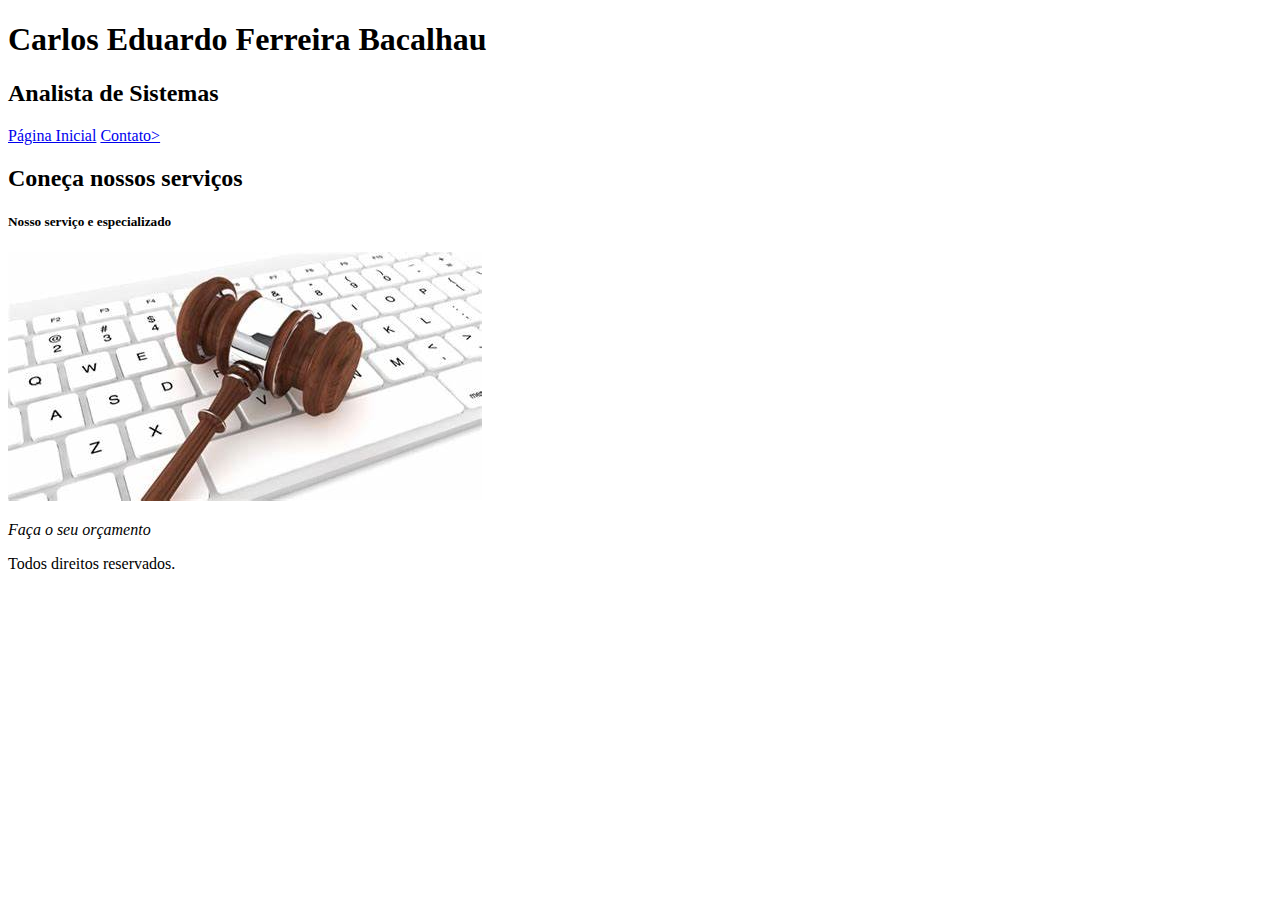
==== Codigo Html/1-Exercicio/index.html @ 8d557962 "Add files via upload" ====
<!DOCTYPE html>
<html>
<head>
    <meta charset='utf-8'>
    <meta http-equiv='X-UA-Compatible' content='IE=edge'>
    <title>Suporte Processo Eletônico</title>
    <meta name='viewport' content='width=device-width, initial-scale=1'>
    <link rel='stylesheet' type='text/css' media='screen' href='main.css'>
    <script src='main.js'></script>
</head>
<body>
    <header class="cabecalho">
        <h1>Carlos Eduardo Ferreira Bacalhau</h1>
        <h2>Analista de Sistemas</h2>
    </header>

    <div class="menu">
        <a href="index.html"> Página Inicial</a>
        <a href="./html/contato.html">Contato></a>

    </div>
    <div class="row">
        <div class="card rightm">
            <h2>Coneça nossos serviços</h2>
            <h5>Nosso serviço e especializado</h5>
            <img src="./imagem/OIP.jpeg" alt="Processo eletrônico">
                <p><em>Faça o seu orçamento</em></p>
        </div>

    </div>


        
    <footer>Todos direitos reservados.</footer>   

</body>
</html>
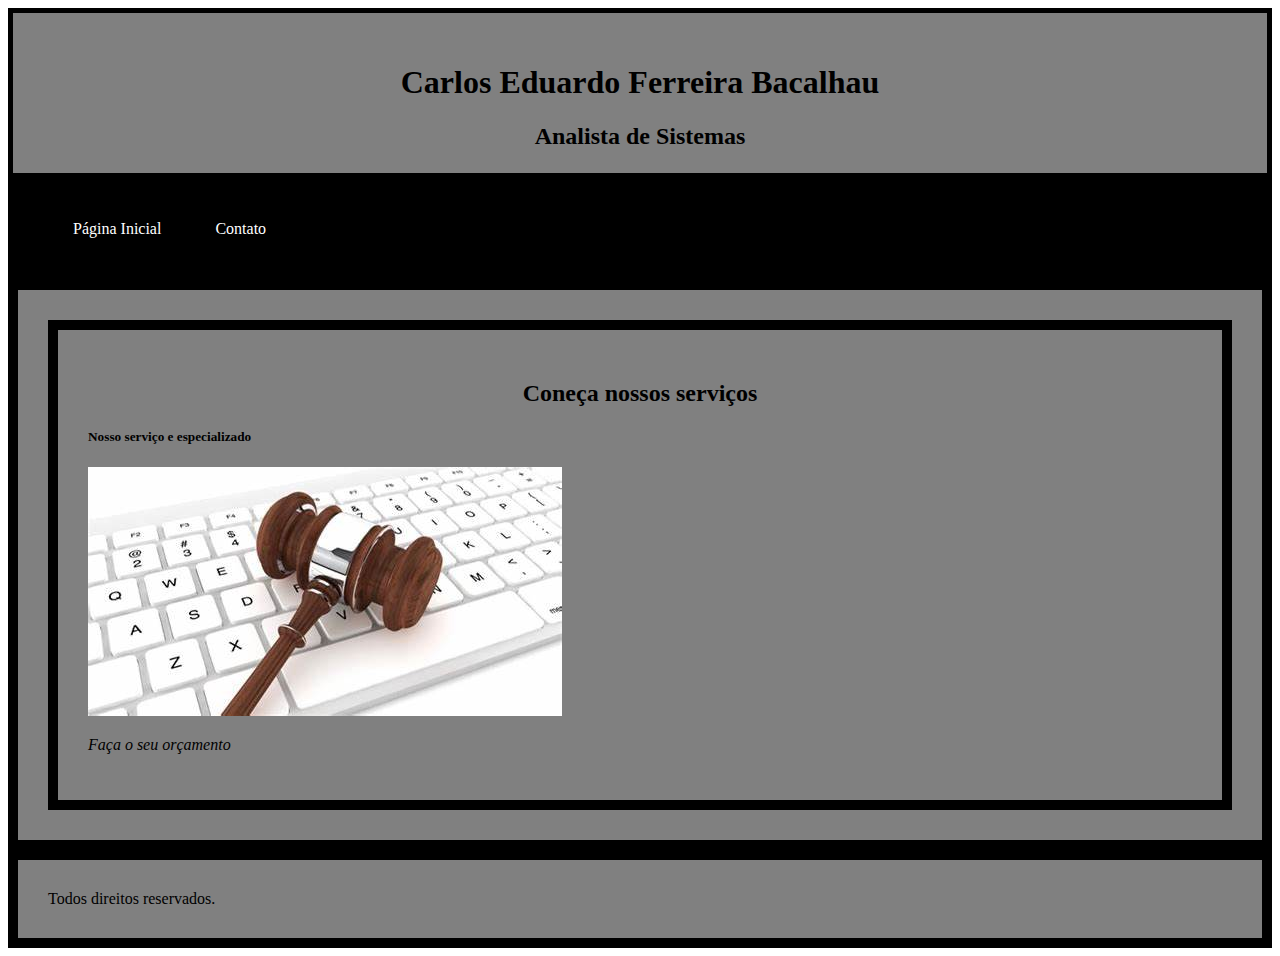
==== commit ad0f1aa4: "Add files via upload" ====
--- a/Codigo Html/1-Exercicio/index.html
+++ b/Codigo Html/1-Exercicio/index.html
@@ -4,19 +4,24 @@
     <meta charset='utf-8'>
     <meta http-equiv='X-UA-Compatible' content='IE=edge'>
     <title>Suporte Processo Eletônico</title>
+    <meta name="Autor" content="Carlos Bacalhau">
     <meta name='viewport' content='width=device-width, initial-scale=1'>
     <link rel='stylesheet' type='text/css' media='screen' href='main.css'>
     <script src='main.js'></script>
 </head>
+
+<link rel="stylesheet" href="../1-Exercicio/css/style.css">
+
 <body>
-    <header class="cabecalho">
+    
+    <div class="cabecalho">
         <h1>Carlos Eduardo Ferreira Bacalhau</h1>
         <h2>Analista de Sistemas</h2>
-    </header>
+    </div>
 
     <div class="menu">
         <a href="index.html"> Página Inicial</a>
-        <a href="./html/contato.html">Contato></a>
+        <a href="./html/contato.html">Contato</a>
 
     </div>
     <div class="row">
@@ -31,7 +36,7 @@
 
 
         
-    <footer>Todos direitos reservados.</footer>   
+    <div class="roda">Todos direitos reservados.</div>   
 
 </body>
 </html>--- a/Codigo Html/1-Exercicio/css/style.css
+++ b/Codigo Html/1-Exercicio/css/style.css
@@ -0,0 +1,46 @@
+h1, h2, h3, h4{
+    color: black;
+    text-align: center;
+}
+.hverde{
+    color: blueviolet;
+    text-align: right;
+}
+#htamanho{
+    font-size: x-large;
+}
+div{
+border: 10px solid black;
+argin: 10px;
+padding: 30px;
+background-color: gray;
+}
+
+.roda{
+border: 5px;
+background-color: gray;
+border: 10px solid black
+}
+
+.cabecalho{
+    border: 5px solid black;
+    height: 100px;
+    padding: 30px;
+    background-color: gray;
+}
+
+
+.menu{
+background: black;
+overflow: hidden;
+}
+.menu a{
+    color: white;
+    text-decoration: none;
+    padding: 2px 25px;
+    display: inline-block;
+}
+.menu a:hover{
+    background-color: white;
+    color: black;
+}